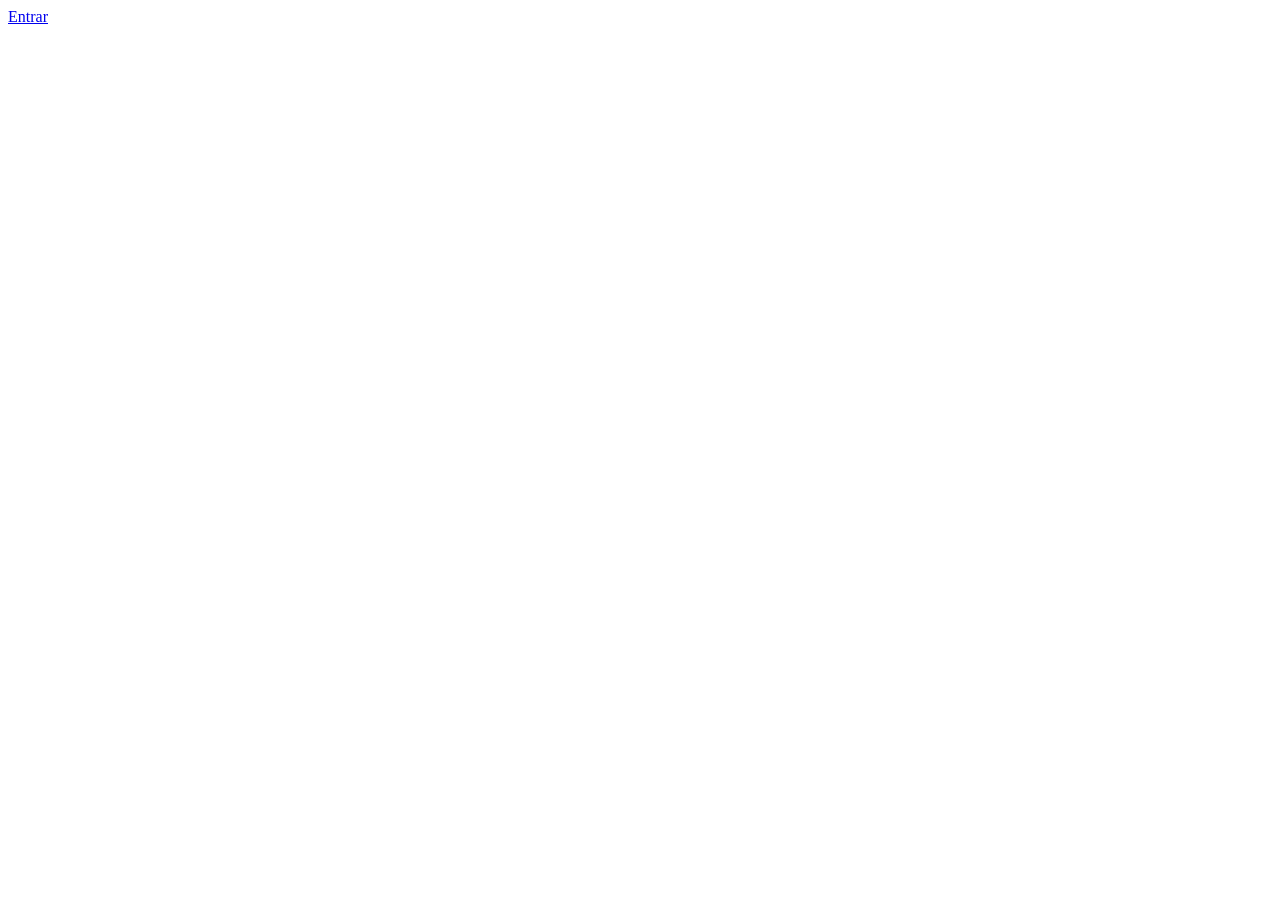
==== index.html @ 5c44e5a7 "feat: adicionar ertrutura basica da pagina inicial" ====
<!DOCTYPE html>
<html lang="pt-br">
<head>
    <meta charset="UTF-8">
    <meta name="viewport" content="width=device-width, initial-scale=1.0">
    
    <title>Loja Digital</title>
</head>
<body>
    <a href=".login.html">Entrar</a>

</body>
</html>
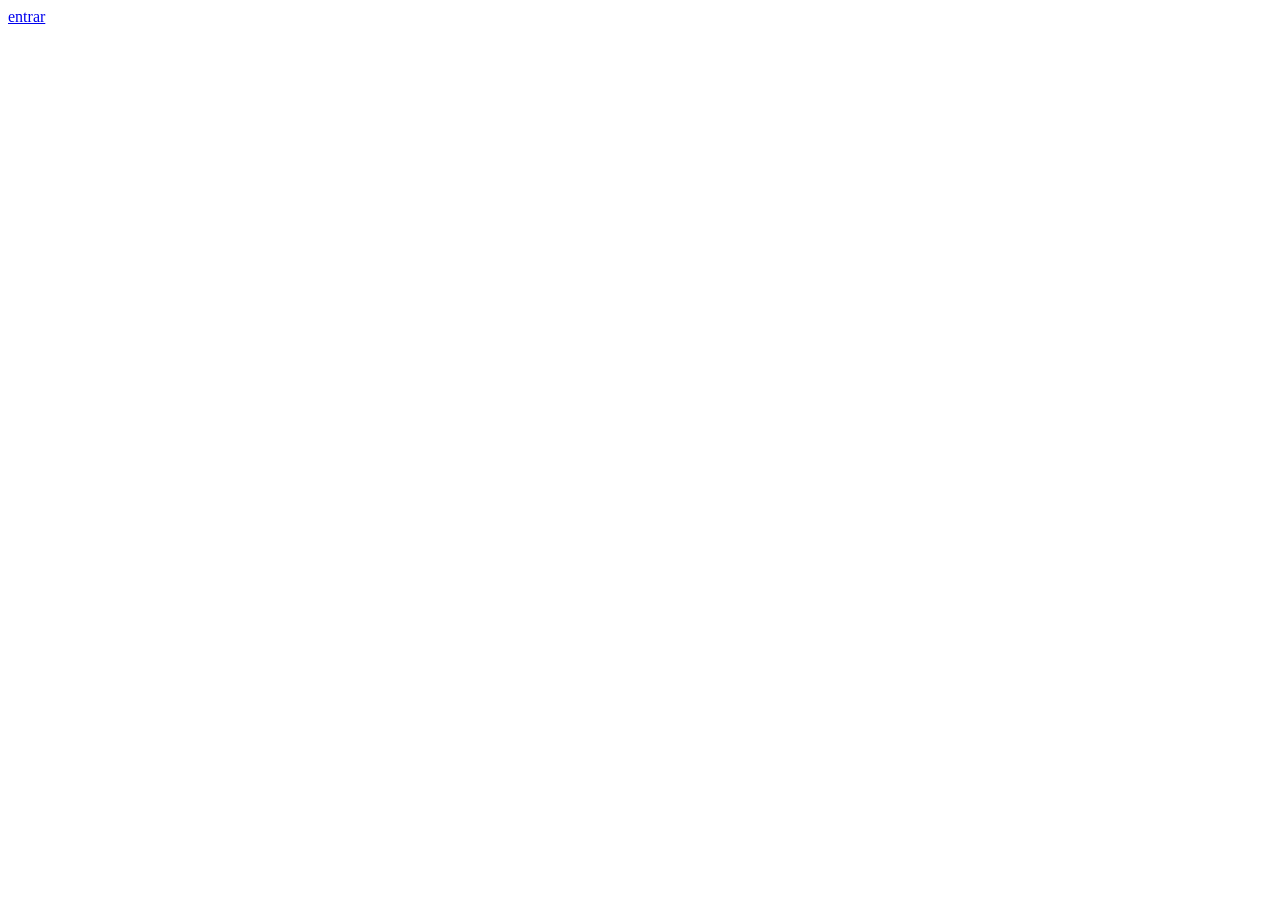
==== commit 65a8808a: "progrecao de loja virtual" ====
--- a/index.html
+++ b/index.html
@@ -1,13 +1,15 @@
-<!DOCTYPE html>
+<!doctype html>
+
 <html lang="pt-br">
-<head>
-    <meta charset="UTF-8">
-    <meta name="viewport" content="width=device-width, initial-scale=1.0">
-    
-    <title>Loja Digital</title>
-</head>
-<body>
-    <a href=".login.html">Entrar</a>
-
-</body>
+    <head>
+        <meta charset="utf-8" />
+        <meta
+            name="viewport"
+            content="width=device-width, initial-scale=1.0"
+        />
+        <title>Loja Digital</title>
+    </head>
+    <body>
+        <a href="./src/pages/login.html">entrar</a>
+    </body>
 </html>
